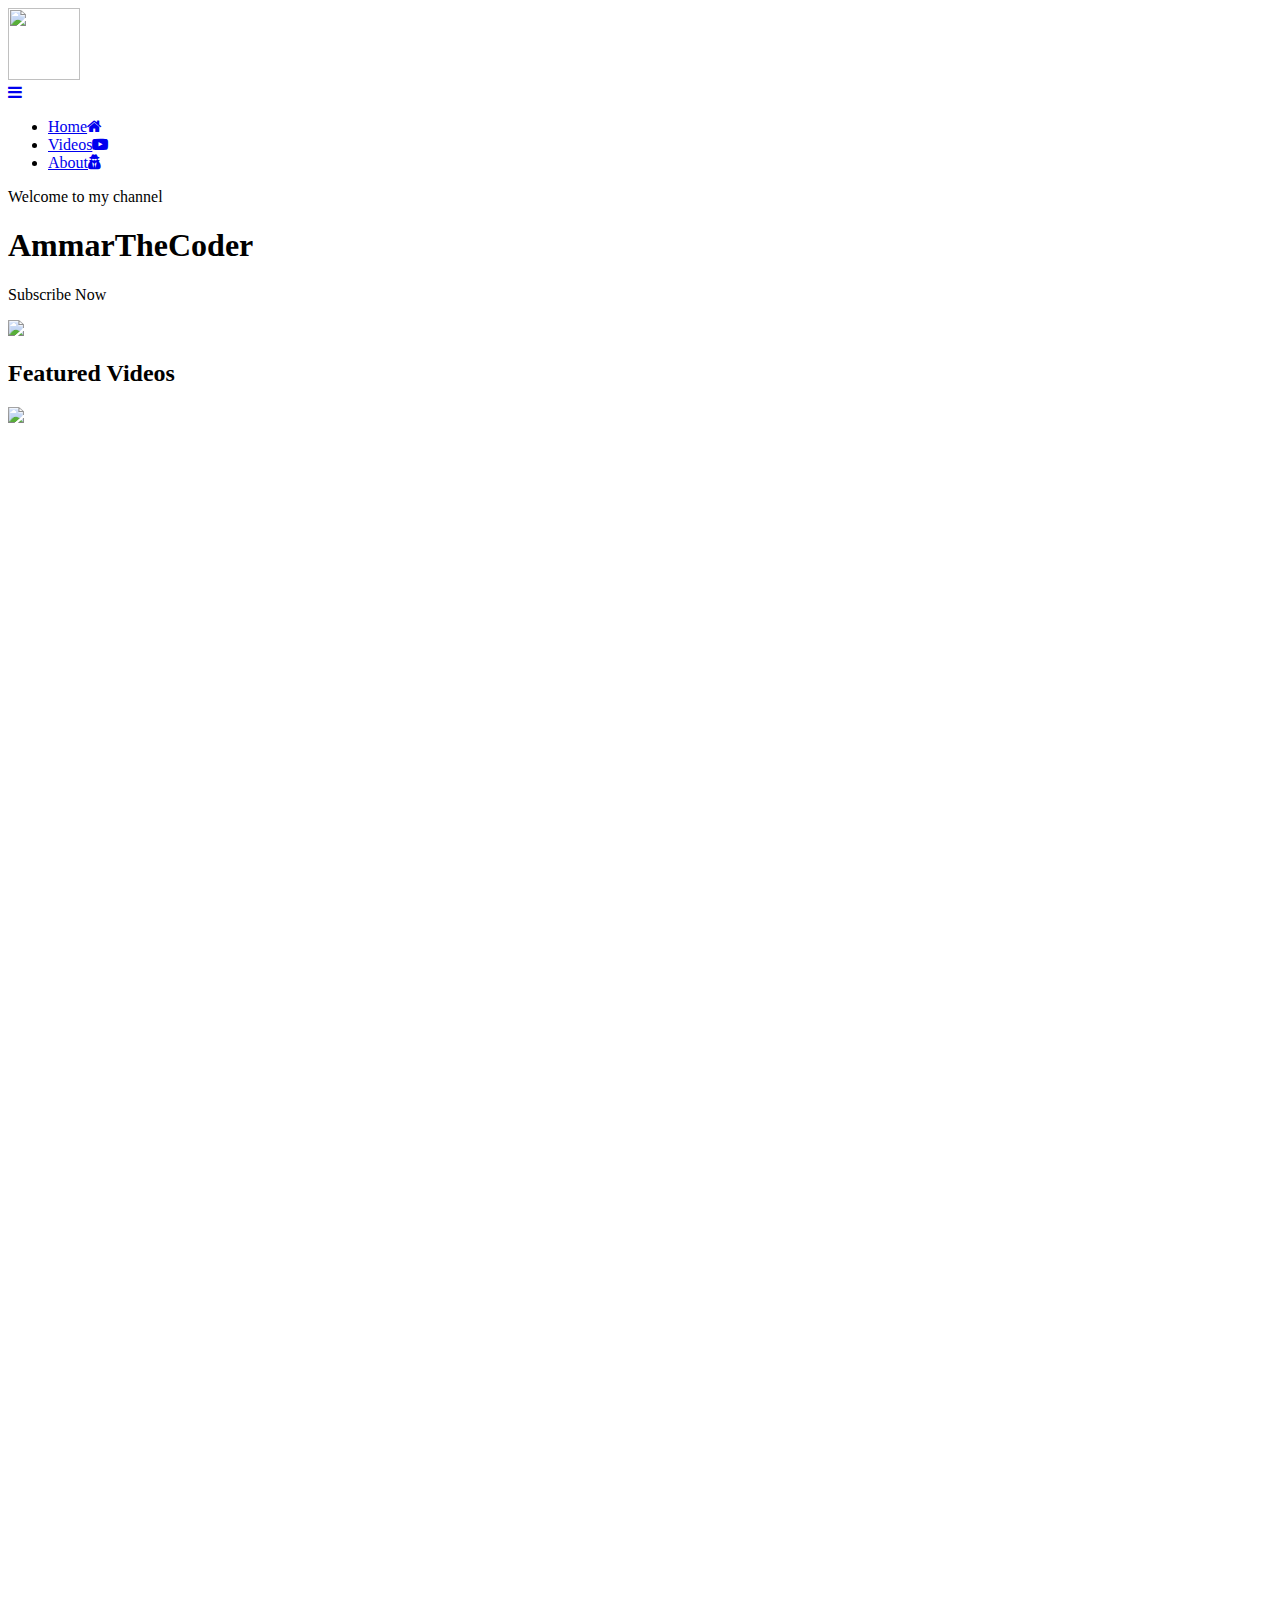
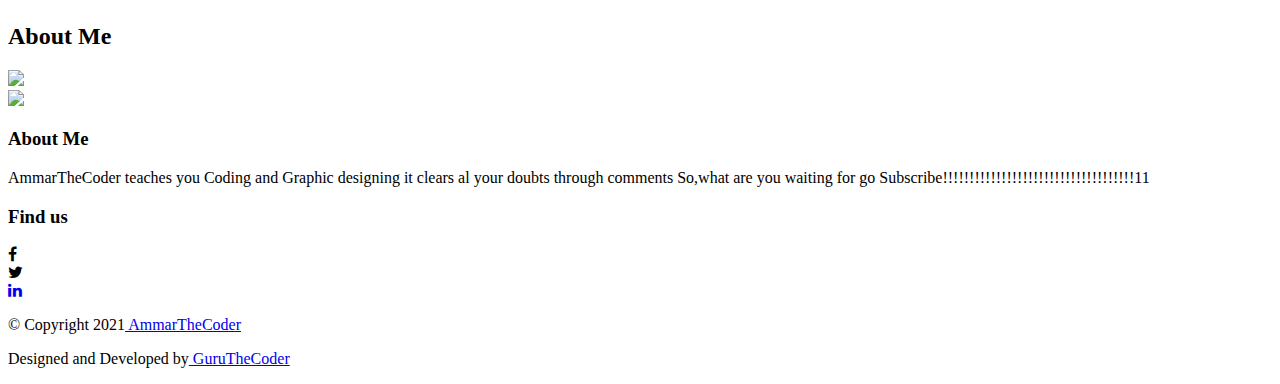
==== index.html @ ec9801ff "Update index.html" ====
<!DOCTYPE html>
<!--[if lt IE 7]>      <html class="no-js lt-ie9 lt-ie8 lt-ie7"> <![endif]-->
<!--[if IE 7]>         <html class="no-js lt-ie9 lt-ie8"> <![endif]-->
<!--[if IE 8]>         <html class="no-js lt-ie9"> <![endif]-->
<!--[if gt IE 8]><!--> 

<html class="no-js"> <!--<![endif]-->
    <head>
        <title>AmmarTheCoder</title>

        <!-- meta -->
        <meta charset="utf-8">
        <meta name="viewport" content="width=device-width, initial-scale=1">
        <meta http-equiv="X-UA-Compatible" content="IE=edge">
        
        <!-- stylesheets -->
        <link rel="stylesheet" href="static/assets/css/bootstrap.min.css">
        <link rel="stylesheet" href="static/assets/css/font-awesome.min.css">
        <link rel="stylesheet" href="static/assets/css/owl.carousel.css">
        <link rel="stylesheet" href="static/assets/css/owl.theme.css">
         <link rel="stylesheet" href="static/assets/css/owl.transitions.css"> 
        <link rel="stylesheet" href="static/assets/js/nivo-lightbox/nivo-lightbox.css">
        <link rel="stylesheet" href="static/assets/js/nivo-lightbox/nivo-lightbox-theme.css">
        <link rel="stylesheet" href="static/assets/css/animate.css">
        <link rel="stylesheet" href="static/assets/css/style.css">
        <link rel="stylesheet" href="https://cdnjs.cloudflare.com/ajax/libs/font-awesome/4.7.0/css/font-awesome.min.css">
        <!-- google fonts -->
        <link href='http://fonts.googleapis.com/css?family=Raleway:200,300,400,500,600,700,800,900' rel='stylesheet' type='text/css'>
        <link href='http://fonts.googleapis.com/css?family=Roboto:100,300,400,500' rel='stylesheet' type='text/css'>


    </head>
    <body id="body">
        <!--[if lt IE 7]>
                <p class="browsehappy">You are using an <strong>outdated</strong> browser. Please <a href="http://browsehappy.com/">upgrade your browser</a> to improve your experience.</p>
        <![endif]-->
        <div id="fb-root"></div>
        <script>
            (function(d, s, id) {
                var js, fjs = d.getElementsByTagName(s)[0];
                if (d.getElementById(id)) return;
                js = d.createElement(s); js.id = id;
                js.src = "//connect.facebook.net/en_US/sdk.js#xfbml=1&version=v2.0";
                fjs.parentNode.insertBefore(js, fjs);
            }(document, 'script', 'facebook-jssdk'));
        </script>


        
<section id="navigation">
    <div class="container">
        <div class="row">
            <div class="col-xs-6">
                <div class="logo">
                    <a data-scroll href="#header">
                      <img id="navLogo" src="static/assets/img/ammarthecoder logo.jpg" height="72px" width="72px">
                    </a>
                </div>
            </div>
            <div class="col-xs-6">
                <div class="nav">
                    <a href="#" data-placement="bottom" title="Menu" class="menu" data-toggle="dropdown"><i class="fa fa-bars"></i></a>
                    <div class="dropdown-menu">
                        <div class="arrow-up"></div>
                        <ul><li>
                                <a data-scroll href="/">Home<i class="fa fa-home"></i></a>
                            </li>
                            <li>
                                <a data-scroll href="#featured">Videos<i class="fa fa-youtube-play"></i></a>
                            </li>
                            <li>
                                <a data-scroll href="#about">About<i class="fa fa-user-secret"></i></a>
                            </li>
                            <!-- Link it to the real blog -->
                            <!-- <li>
                                <a data-scroll href="/blog">Blog<i class="fa fa-user-blog"></i></a>
                            </li>  -->
                            <!-- <li>
                                <a data-scroll href="#portfolio">Portfolio <i class="fa fa-paperclip"></i></a>
                            </li>
                            <li>
                                <a data-scroll href="#testimonial">Testimonial <i class="fa fa-twitch"></i></a>
                            </li>
                            <li>
                                <a data-scroll href="#contact">Contact <i class="fa fa-tty"></i></a>
                            </li> -->
                        </ul>
                    </div> <!--  /.dropdown-menu  -->
                </div> <!--  /.nav  -->
            </div>

        </div> <!--  /.row  -->
    </div> <!--  /.container  -->  
</section> <!--  /#navigation  -->

        <!-- Header area -->
        <header id="header">

            <div class="header-middle">
                <div class="header-text">
                    <p class="welcome">Welcome to my channel</p>
                    <h1 class="header-title">AmmarTheCoder</h1>
                    <div class="subscribe">
                        <p class="subscribe-text">Subscribe Now</p>
                        <a target="_blank" href="https://www.youtube.com/channel/UCV3TvDeWDwFegw6Z8rG5DAw?sub_confirmation=1">
                            <img src="static/assets/img/youtube-icon.png">
                        </a>
                    </div> <!--  /.subscribe  -->
                </div>
            </div> <!--  /.header-left  -->

            <div class="header-right"></div> <!--  /.header-right  -->

        </header> <!--  /#header  -->



        <!-- Navigation area -->



        <!--   Feauterd  video  area  -->
        
     <section id="featured" class="latest_videos">
            <div class="container clearfix">
                <div class="row">
                    <div class="col-md-12">
                        <div class="section-heading">
                            <h2 class="section-title">Featured Videos</h2>
                            <img src="static/assets/img/headline-bottom.png">
                        </div>  <!--  /.section-heading  -->
                    </div>
                </div> <!--  /.row  -->
            </div> <!--  /.container  -->

            <div class="featured-content">
                <div id="featured_videos">
                    <div class="latest_item">
                        
                        <iframe width="420" height="290" src="https://www.youtube.com/embed/v0zM4L5hYPA" frameborder="0" allowfullscreen></iframe><!-- /.latest_item -->
                        
                    </div>

                    <div class="latest_item">
                        <iframe width="420" height="290" src="https://www.youtube.com/embed/0uCNN_PP2fs" frameborder="0" allowfullscreen></iframe>
                    </div> <!-- /.latest_item -->

                    <div class="latest_item">
                        <iframe width="420" height="290" src="https://www.youtube.com/embed/XE_ydK7mq88" frameborder="0" allowfullscreen></iframe>
                    </div> <!-- /.latest_item -->

                    <div class="latest_item">
                        <iframe width="420" height="290" src="https://www.youtube.com/embed/Iw9N7cUdJBc" frameborder="0" allowfullscreen></iframe>

                    </div> <!-- /.latest_item -->

                   <!-- /.latest_item -->
                </div> <!-- /.featured_videos -->
    
   
            </div> <!--   end of car-content -->
        </section>


        <section id="about">
            <div class="container">

                <div class="row">
                    <div class="col-md-12">
                        <div class="section-heading">
                            <h2 class="section-title">About Me</h2>
                            <img src="static/assets/img/headline-bottom.png">
                        </div> <!--  / .section-heading  -->
                    </div>
                </div> <!--  / .row  -->

                <div class="row">
                    <div class="about-content">

                        <div class="col-md-3 col-sm-12 col-xs-12">
                            <div class="about-img">
                                <img class="img-responsive" src="static/assets/img/ammarthecoder logo.jpg">
                            </div>
                        </div>

                        <div class="col-md-9 col-sm-12 col-xs-12">
                            <div class="row">
                                <div class="col-md-8 col-sm-6 col-xs-12">
                                    <div class="about-description">
                                        <h3 class="heading">About Me</h3>
                                        <p>
                                        AmmarTheCoder teaches you Coding and Graphic designing
                                        it clears al your doubts through comments
                                        So,what are you waiting for
                                        go Subscribe!!!!!!!!!!!!!!!!!!!!!!!!!!!!!!!!!!!!11
                                        </p>
                                    </div> <!--  / .about-desccription  -->  
                                </div>
                                <div class="col-md-4 col-sm-6 col-xs-12">
                                    <div class="find-us">
                                        <h3 class="heading">Find us</h3>
                                        <div class="row">
                                            <div class="col-md-4 col-sm-4 col-xs-4">
                                                <div class="social-icon find-fb">
                                                    <i class="fa fa-facebook"></i>
                                                </div> <!--  / .find-fb  -->
                                            </div>
                                            <div class="col-md-4 col-sm-4 col-xs-4">
                                                <div class="social-icon find-twit">
                                                    <i class="fa fa-twitter"></i>
                                                </div> <!--  / .find-twit  -->
                                            </div>
                                            <a href="https://www.linkedin.com/in/guruthecoder-youtube-75a35b201/"> 
                                                <div class="col-md-4 col-sm-4 col-xs-4">
                                                    <div class="social-icon find-link">
                                                        <i class="fa fa-linkedin"></i>
                                                    </div> <!--  / .find-link  -->
                                                </a>
                                            </div> 
                                        </div> <!--  / .row  -->
                                    </div> <!--  / .find-us  -->
                                </div>
                            </div> <!--  / .row  -->
                        </div>
                    </div> <!--  / .about-content  -->
                </div> <!--  / .row  -->
            </div> <!--  /.container  -->
        </section> <!--  /#about  -->





        <!-- Portfolio Area -->

       
      



        <!-- Footer Area -->

        <footer>
            <div class="container">
                <div class="row">

                    <div class="col-sm-6 col-xs-12">
                        <p class="copyright">© Copyright 2021<a href="https://www.youtube.com/channel/UCV3TvDeWDwFegw6Z8rG5DAw" target="_blank"> AmmarTheCoder</a></p> <!--  /.copyright  -->
                    </div>

                    <div class="col-sm-6 col-xs-12">
                        <p class="designed">Designed and Developed by<a href="http://youtube.com/c/GuruTheCoder" target="_blank"> GuruTheCoder</a></p> <!--  /.designed  -->
                    </div>

                </div> <!--  /.row  -->
            </div> <!--  /.container  -->
        </footer>


        <!-- Necessery scripts -->
        <script src="static/assets/js/jquery-2.1.3.min.js"></script>
        <script src="static/assets/js/jquery.actual.min.js"></script>
        <script src="static/assets/js/bootstrap.min.js"></script>
        <script src="static/assets/js/jquery.fittext.js"></script>
        <script src="static/assets/js/modernizr.js"></script>
        <script src="static/assets/js/gestures.js"></script>
        <script src="static/assets/js/jquery.carouFredSel.min.js"></script>
        <script src="static/assets/js/jquery.themepunch.plugins.min.js"></script>
        <script src="static/assets/js/jquery.themepunch.revolution.min.js"></script>
        <script src="static/assets/js/smooth-scroll.js"></script>
        <script src="static/assets/js/owl.carousel.js"></script>
        <script src="static/assets/js/wow.min.js"></script>
        <script src="static/assets/js/nivo-lightbox/nivo-lightbox.min.js"></script>
        <script src="static/assets/js/script.js"></script>



        <!-- fitext for header-title -->

        <script>
            jQuery(".header-title").fitText(0.8,{ minFontSize: '21px', maxFontSize: '64px' });
        </script>


    </body>
</html>
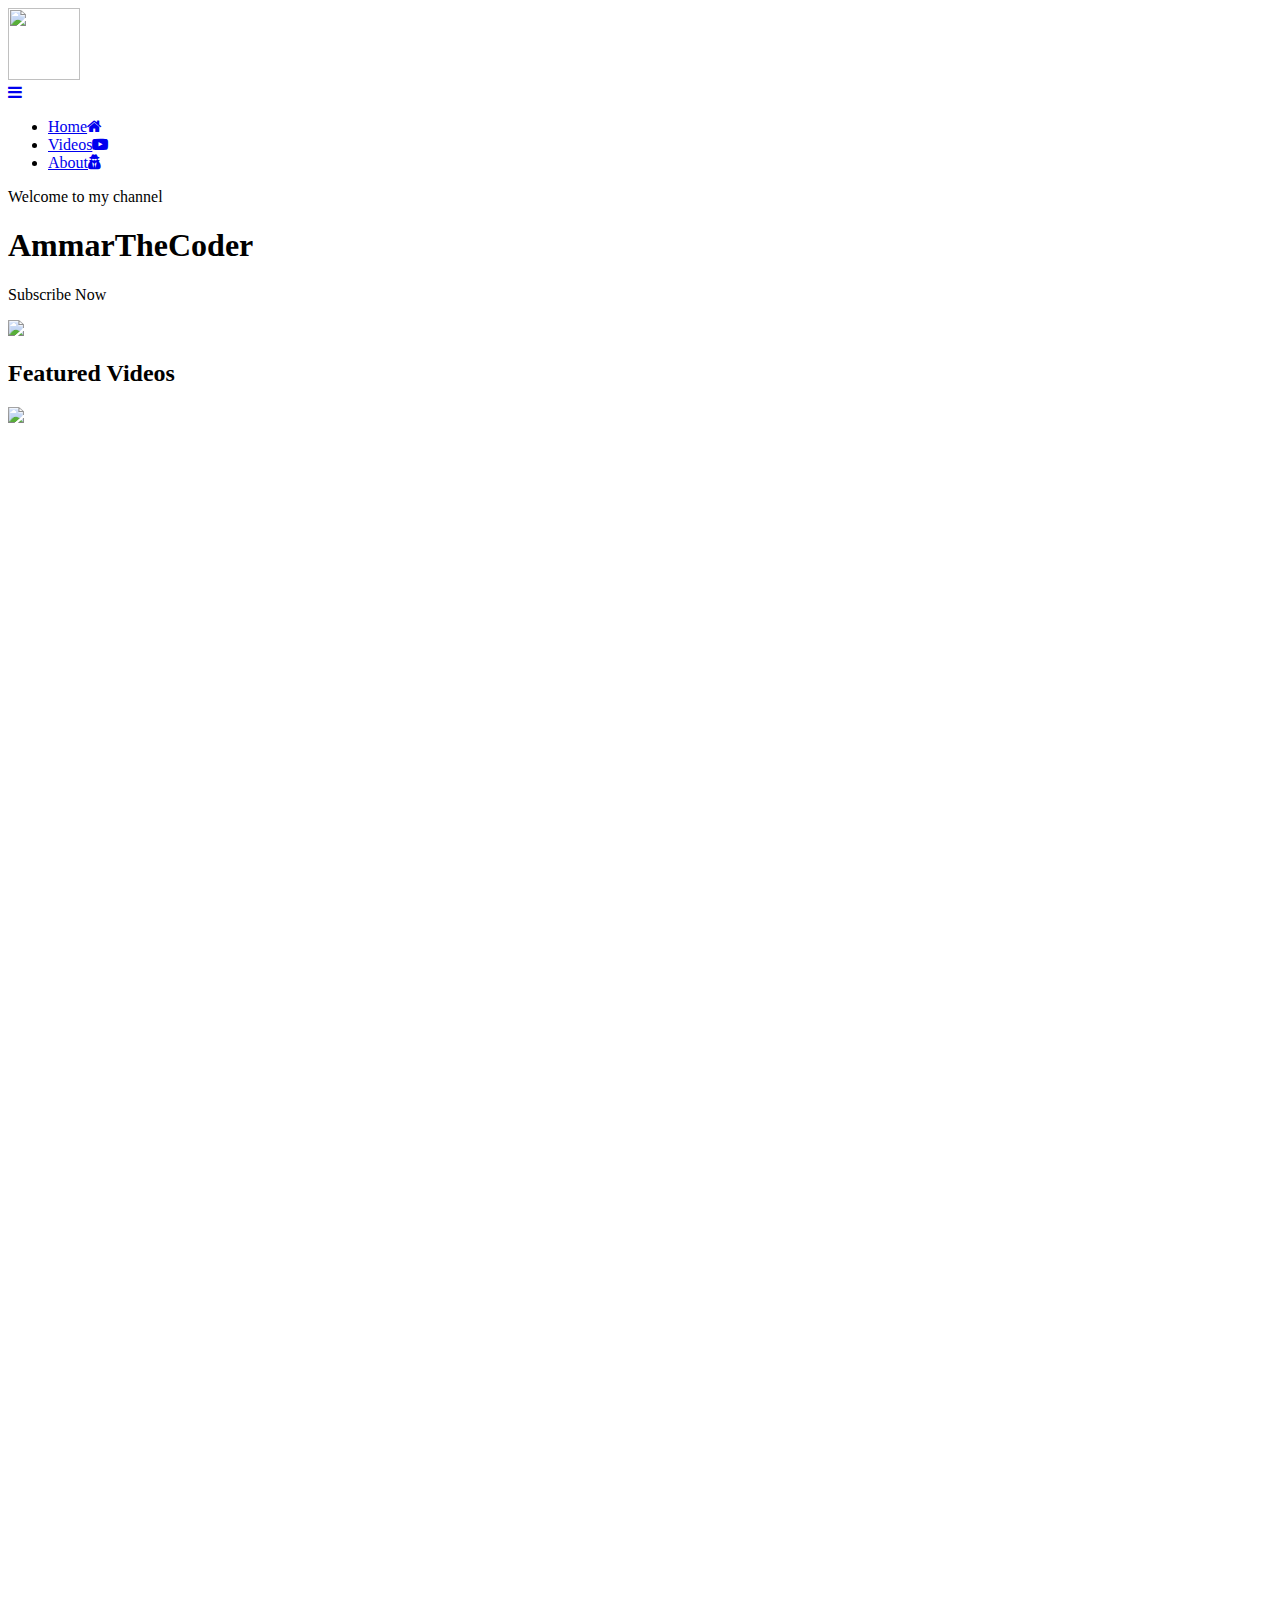
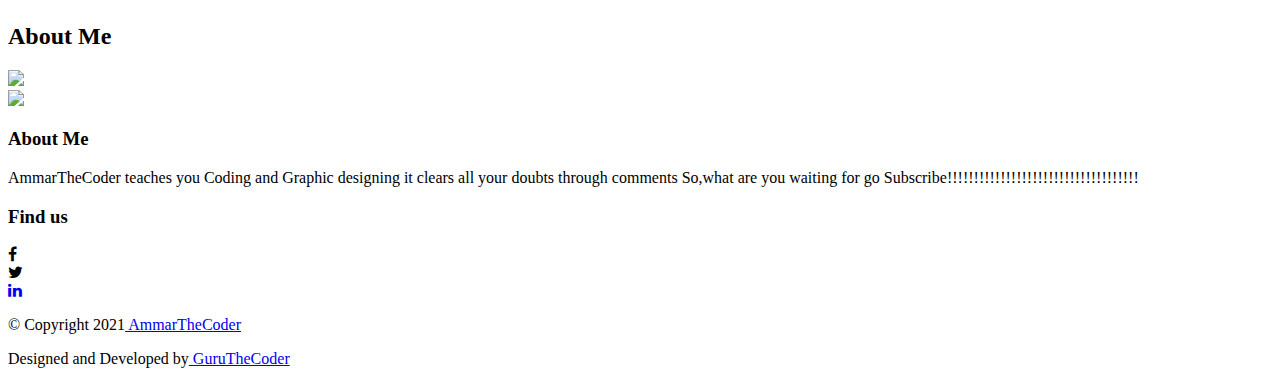
==== commit fc2e13fb: "Update index.html" ====
--- a/index.html
+++ b/index.html
@@ -25,14 +25,14 @@
         <link rel="stylesheet" href="static/assets/css/style.css">
         <link rel="stylesheet" href="https://cdnjs.cloudflare.com/ajax/libs/font-awesome/4.7.0/css/font-awesome.min.css">
         <!-- google fonts -->
-        <link href='http://fonts.googleapis.com/css?family=Raleway:200,300,400,500,600,700,800,900' rel='stylesheet' type='text/css'>
-        <link href='http://fonts.googleapis.com/css?family=Roboto:100,300,400,500' rel='stylesheet' type='text/css'>
+        <link href='https://fonts.googleapis.com/css?family=Raleway:200,300,400,500,600,700,800,900' rel='stylesheet' type='text/css'>
+        <link href='https://fonts.googleapis.com/css?family=Roboto:100,300,400,500' rel='stylesheet' type='text/css'>
 
 
     </head>
     <body id="body">
         <!--[if lt IE 7]>
-                <p class="browsehappy">You are using an <strong>outdated</strong> browser. Please <a href="http://browsehappy.com/">upgrade your browser</a> to improve your experience.</p>
+                <p class="browsehappy">You are using an <strong>outdated</strong> browser. Please <a href="https://browsehappy.com/">upgrade your browser</a> to improve your experience.</p>
         <![endif]-->
         <div id="fb-root"></div>
         <script>
@@ -190,9 +190,9 @@
                                         <h3 class="heading">About Me</h3>
                                         <p>
                                         AmmarTheCoder teaches you Coding and Graphic designing
-                                        it clears al your doubts through comments
+                                        it clears all your doubts through comments
                                         So,what are you waiting for
-                                        go Subscribe!!!!!!!!!!!!!!!!!!!!!!!!!!!!!!!!!!!!11
+                                        go Subscribe!!!!!!!!!!!!!!!!!!!!!!!!!!!!!!!!!!!!
                                         </p>
                                     </div> <!--  / .about-desccription  -->  
                                 </div>
@@ -249,7 +249,7 @@
                     </div>
 
                     <div class="col-sm-6 col-xs-12">
-                        <p class="designed">Designed and Developed by<a href="http://youtube.com/c/GuruTheCoder" target="_blank"> GuruTheCoder</a></p> <!--  /.designed  -->
+                        <p class="designed">Designed and Developed by<a href="https://youtube.com/c/GuruTheCoder" target="_blank"> GuruTheCoder</a></p> <!--  /.designed  -->
                     </div>
 
                 </div> <!--  /.row  -->
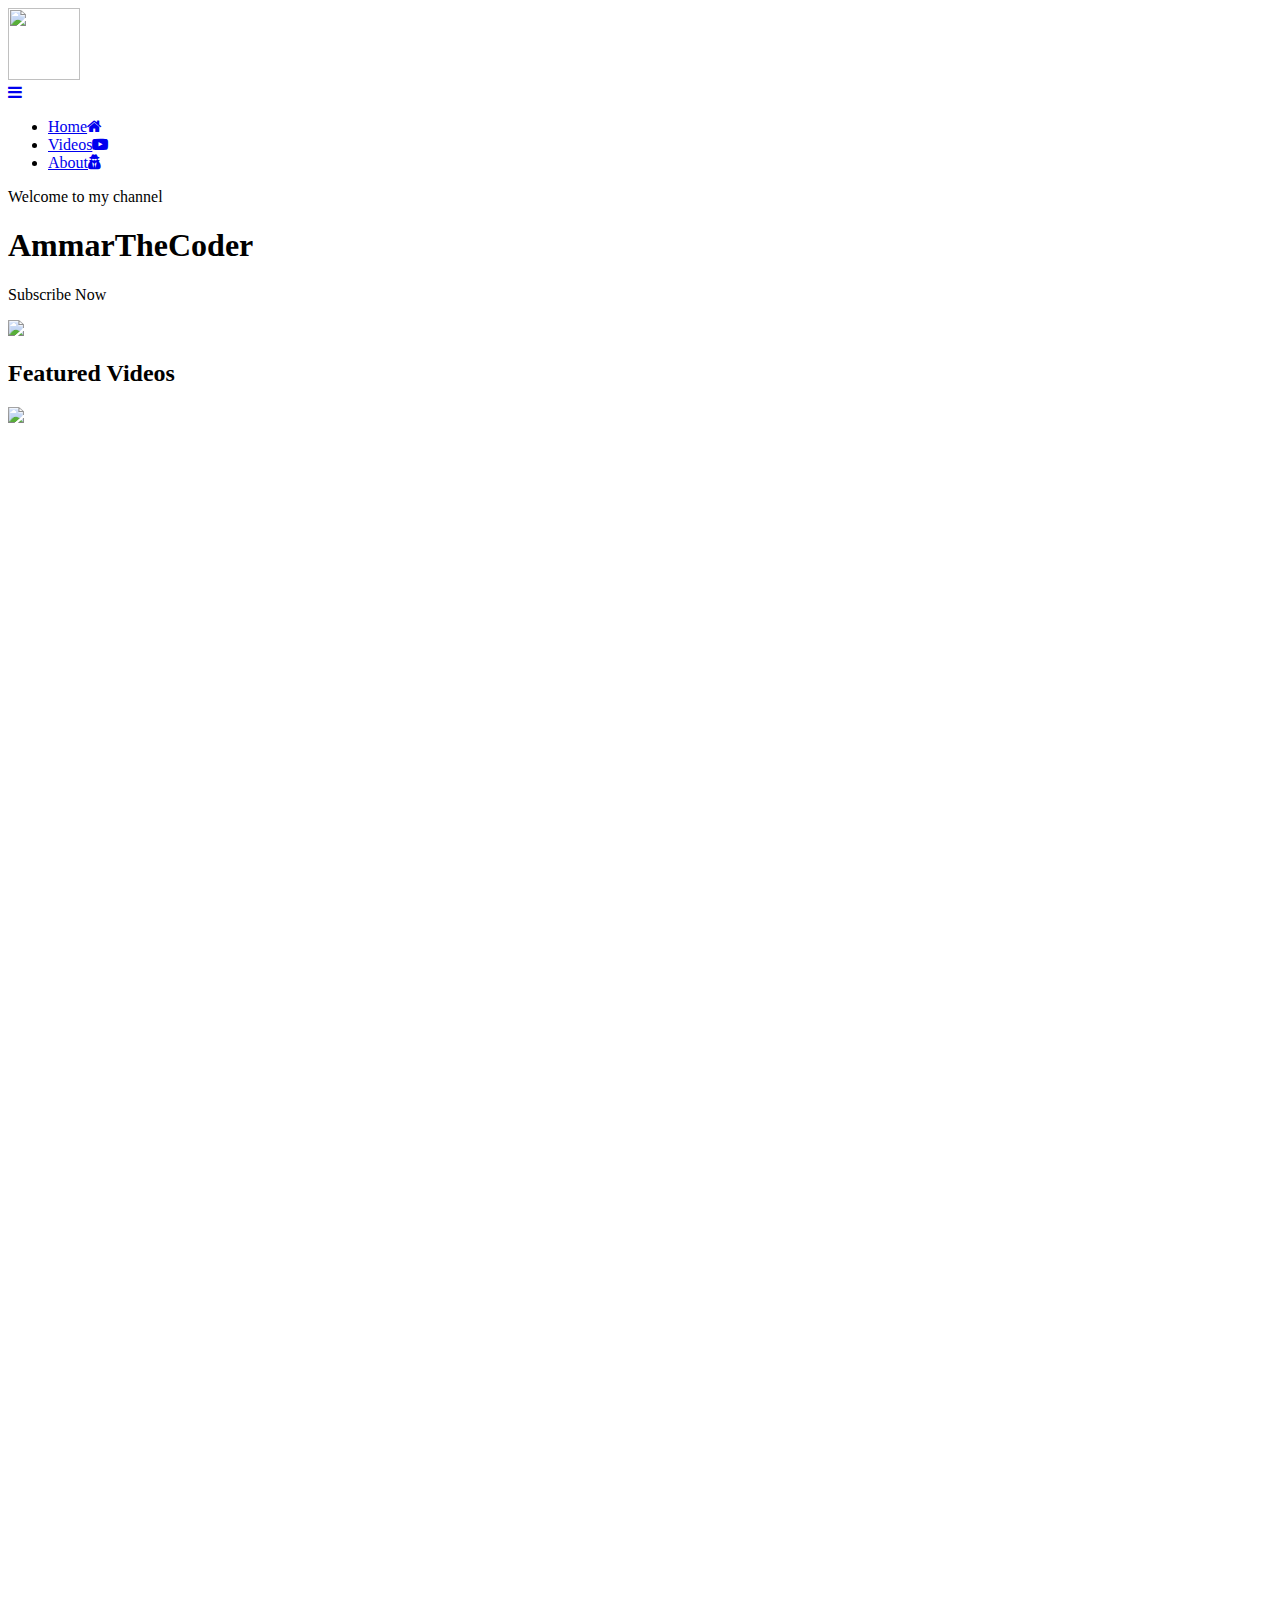
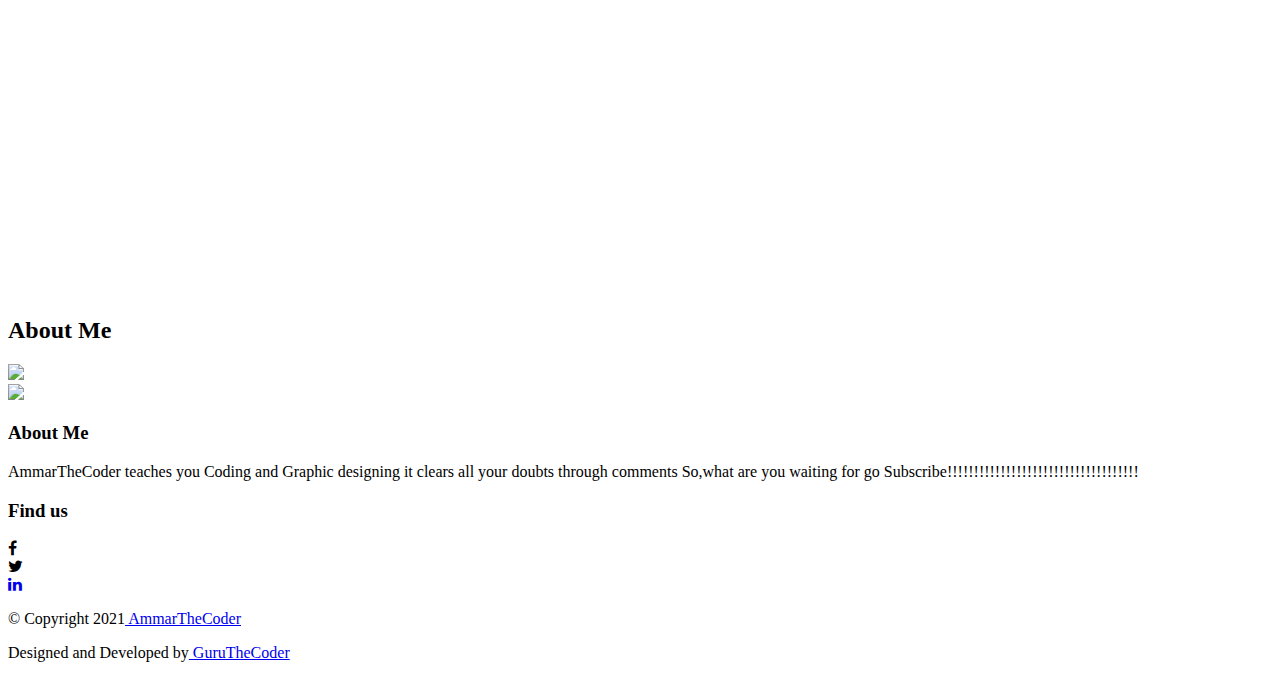
==== commit 8919cca9: "Update index.html" ====
--- a/index.html
+++ b/index.html
@@ -24,6 +24,7 @@
         <link rel="stylesheet" href="static/assets/css/animate.css">
         <link rel="stylesheet" href="static/assets/css/style.css">
         <link rel="stylesheet" href="https://cdnjs.cloudflare.com/ajax/libs/font-awesome/4.7.0/css/font-awesome.min.css">
+        <link rel="shortcut icon" type="image/x-icon" href="favicon.ico?">
         <!-- google fonts -->
         <link href='https://fonts.googleapis.com/css?family=Raleway:200,300,400,500,600,700,800,900' rel='stylesheet' type='text/css'>
         <link href='https://fonts.googleapis.com/css?family=Roboto:100,300,400,500' rel='stylesheet' type='text/css'>
@@ -63,7 +64,7 @@
                     <div class="dropdown-menu">
                         <div class="arrow-up"></div>
                         <ul><li>
-                                <a data-scroll href="/">Home<i class="fa fa-home"></i></a>
+                                <a data-scroll href="/ammarthecoder">Home<i class="fa fa-home"></i></a>
                             </li>
                             <li>
                                 <a data-scroll href="#featured">Videos<i class="fa fa-youtube-play"></i></a>
@@ -140,6 +141,12 @@
                         <iframe width="420" height="290" src="https://www.youtube.com/embed/v0zM4L5hYPA" frameborder="0" allowfullscreen></iframe><!-- /.latest_item -->
                         
                     </div>
+                    <div class="latest_item">
+                        
+                        <iframe width="420" height="290" src="https://www.youtube.com/watch?v=04Hj-JSyFB8" frameborder="0" allowfullscreen></iframe><!-- /.latest_item -->
+                        
+                    </div> <!-- /.latest_item -->
+
 
                     <div class="latest_item">
                         <iframe width="420" height="290" src="https://www.youtube.com/embed/0uCNN_PP2fs" frameborder="0" allowfullscreen></iframe>
